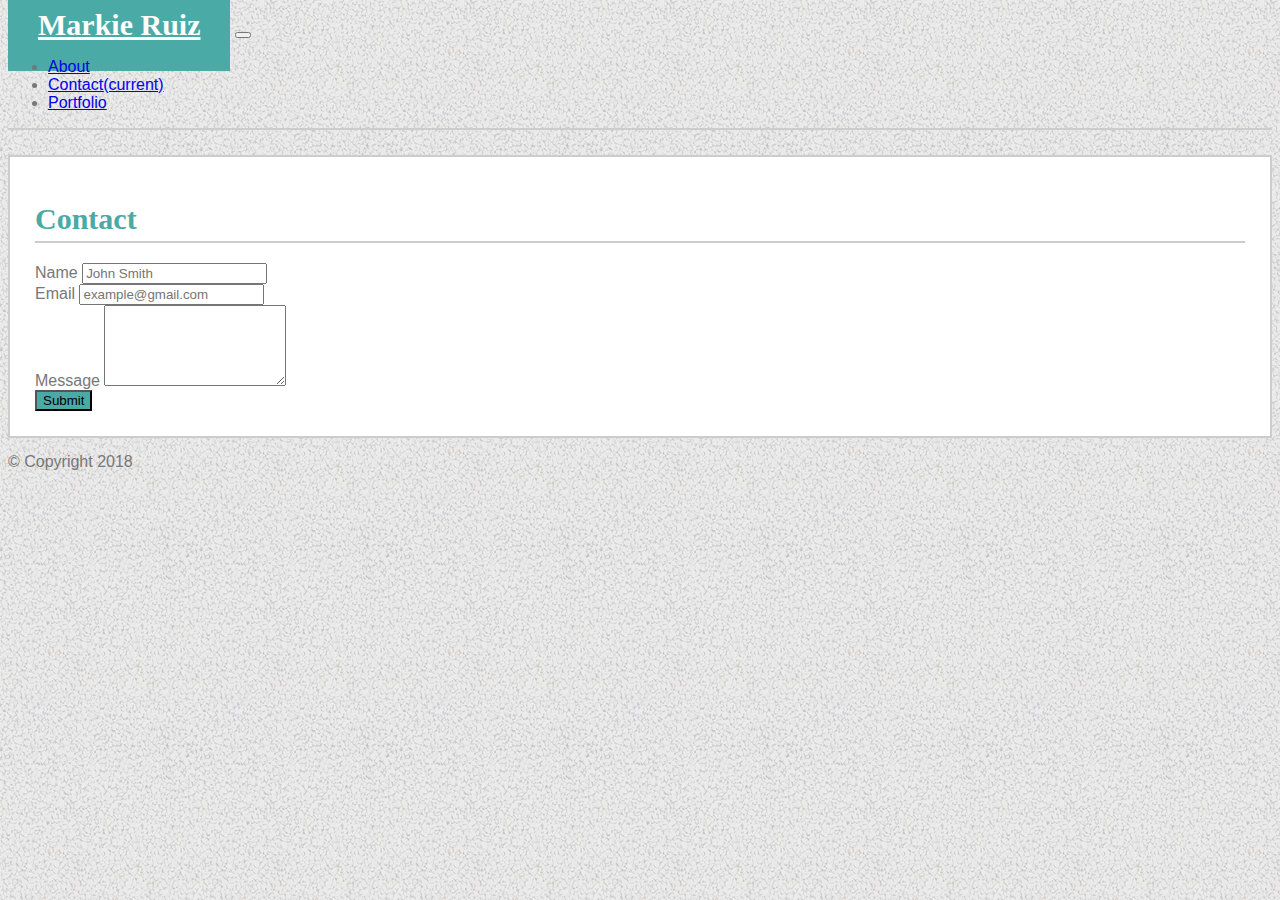
==== contact.html @ 7b261396 "contact page" ====
<!DOCTYPE html>
<html>

<head>
  <meta charset="utf-8" />
  <meta http-equiv="X-UA-Compatible" content="IE=edge">
  <title>Bootstrap Contact</title>
  <meta name="viewport" content="width=device-width, initial-scale=1">
  <link rel="stylesheet" href="https://stackpath.bootstrapcdn.com/bootstrap/4.1.3/css/bootstrap.min.css" integrity="sha384-MCw98/SFnGE8fJT3GXwEOngsV7Zt27NXFoaoApmYm81iuXoPkFOJwJ8ERdknLPMO"
    crossorigin="anonymous">
  <link rel="stylesheet" type="text/css" media="screen" href="assets/css/style.css" />
</head>

<body>
  <!-- Adding the bootstrap Navbar - Hamburger button for smaller screens - Active status for current page -->
    <nav class="navbar navbar-expand-sm navbar-fixed-top navbar-light bg-white">
    <div class = "container navbar">
        <a class="navbar-brand" href="#">Markie Ruiz</a>
        <button class="navbar-toggler" data-toggle="collapse" data-target="#navbarMenu">
            <span class="navbar-toggler-icon"></span>
        </button>
        <div class="collapse navbar-collapse" id="navbarMenu">
          <ul class="navbar-nav ml-auto">
            <li class="nav-item about">
              <a class="nav-link" href="index.html">About</a>
            </li>
            <li class="nav-item active">
              <a class="nav-link" href="contact.html">Contact<span class="sr-only">(current)</span></a>
            </li>
            <li class="nav-item portfolio">
              <a class="nav-link" href="portfolio.html">Portfolio</a>
            </li>
          </ul>
        </div>
    </div>
  </nav>
<!-- Form submit -->
  <div class="container midcontainer">
    <div class="row">
      <div class="col-md-12"> 
        <h1>Contact</h1>
      </div>
    </div>
      <form>
        <div class="form-group">
            <label for="name">Name</label>
            <input type="name" class="form-control" id="name" placeholder="John Smith">
      </div>
          <div class="form-group">
            <label for="exampleInputEmail1">Email</label>
            <input type="email" class="form-control" id="exampleInputEmail1" aria-describedby="emailHelp" placeholder="example@gmail.com">
          </div>
          <div class="form-group">
              <label for="messageInput">Message</label>
              <textarea class="form-control" rows="5" id="messageInput"></textarea>
          </div>
          <button type="submit" class="btn btn-primary">Submit</button>
          
        </form>
    </div>
  </div>

  <!-- Adding footer within the body in bootstrap -->
<footer class="footer">
    <div class="container text-center">
      <p class="col-md-12 footer-text">&copy; Copyright 2018</p>
    </div>
  </footer>
</body>
</html>
---- assets/css/style.css ----
* { 
    box-sizing: border-box;
}

body {
    background-image: url("../images/gravel.png");
    font-family: Arial, Helvetica, sans-serif;
    color: #777777;
}

.navbar {
    padding: 0;
    border-bottom: 1px solid #cccccc;
}

.midcontainer {
    padding: 25px;
    border: 2px solid #cccccc;
    background: white;
    margin-top: 25px;
}

.navbar-light .navbar-brand {
    font-family: Georgia, 'Times New Roman', Times, serif;
    font-weight: bold;
    background: #4aaaa5;
    color: white;
    font-size: 30px;
    padding: 30px;

}

.midcontainer h1 {
    color: #4aaaa5;
    border-bottom: 2px solid #cccccc;
    font-family: Georgia, 'Times New Roman', Times, serif;
    font-weight: bold;
    font-size: 30px;
    padding-bottom: 5px;
}

.img-thumbnail {
    margin-left: 15px;
    margin-top: 15px;
}

p {
    margin-top: 15px;
    margin-right: 5px;
    padding:0;
}

.picture {
    height: 200px;
    width: 200px;
}

.btn {
    background-color: #4aaaa5;
}
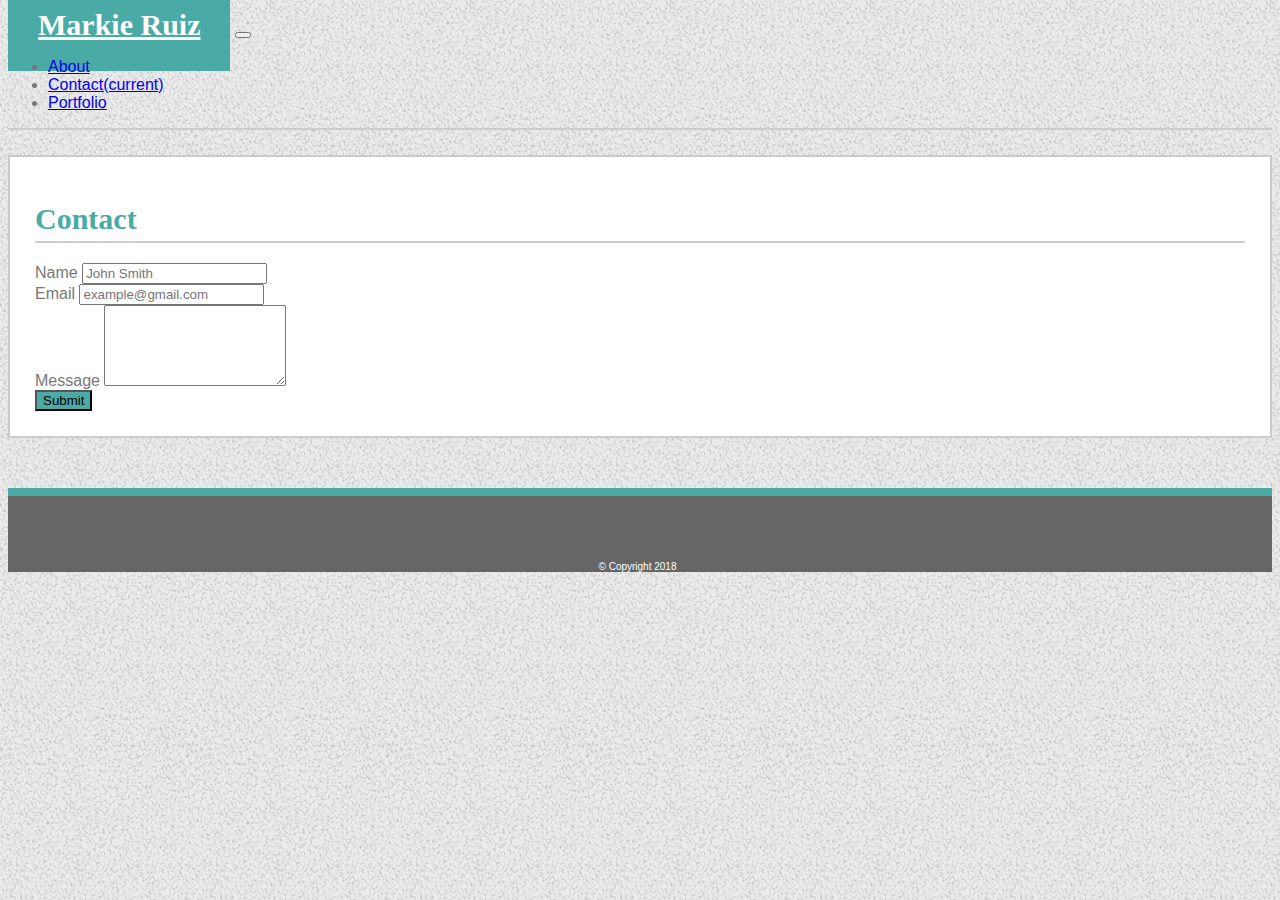
==== commit e1b18a70: "portfolio page" ====
--- a/contact.html
+++ b/contact.html
@@ -54,7 +54,7 @@
               <label for="messageInput">Message</label>
               <textarea class="form-control" rows="5" id="messageInput"></textarea>
           </div>
-          <button type="submit" class="btn btn-primary">Submit</button>
+          <button type="submit" class="btn btn-primary">Submit<span class="border-0"></span></button>
           
         </form>
     </div>
--- a/assets/css/style.css
+++ b/assets/css/style.css
@@ -54,9 +54,53 @@
 .picture {
     height: 200px;
     width: 200px;
+    
 }
 
 .btn {
     background-color: #4aaaa5;
 }
 
+.container1 {
+    position: relative;
+    text-align: center;
+    color: white;
+    width: 200px; 
+    height: 200px; 
+    margin-right:50px;
+    float: left;
+}
+.container2 {
+    position: relative;
+    text-align: center;
+    color: white;
+    width: 200px; 
+    height: 200px; 
+    float: right;
+}
+
+.label {
+    position: absolute;
+    bottom: 8px;
+    background: #4aaaa5;
+    width: 200px;
+    height: 25px;
+}
+.row1 {
+    margin-left: 0;
+    margin-bottom: 25px;
+}
+.container2 {
+    float: left;
+}
+
+footer {
+    background: #666666;
+    border-top: 8px solid #4aaaa5;
+    color:white ;
+    padding-top: 50px;
+    margin-top: 50px;
+    font-size: 10px;
+    text-align: center;
+    margin-bottom: 0px;
+}
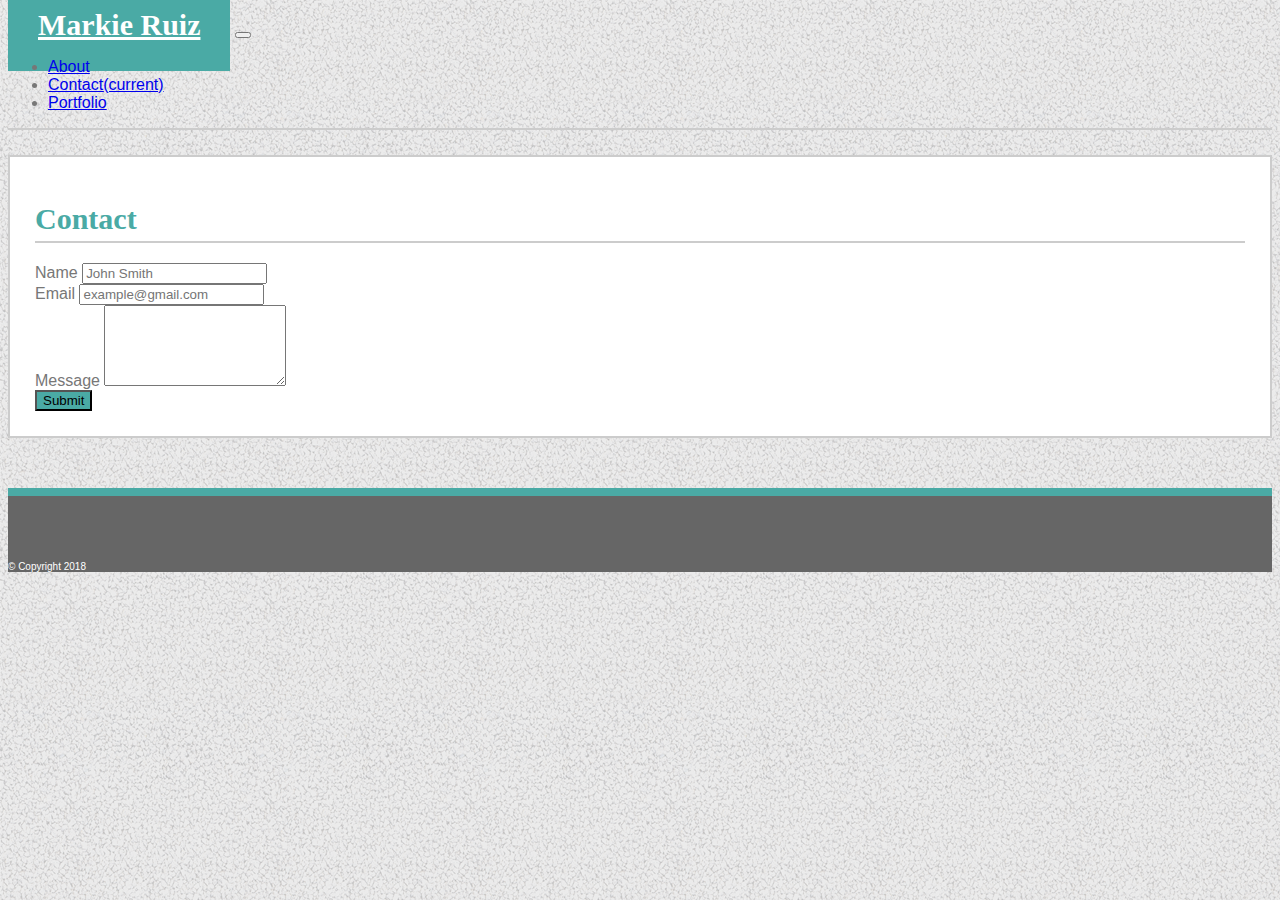
==== commit 50215c52: "adding jquery link for hamburger button action" ====
--- a/contact.html
+++ b/contact.html
@@ -6,6 +6,8 @@
   <meta http-equiv="X-UA-Compatible" content="IE=edge">
   <title>Bootstrap Contact</title>
   <meta name="viewport" content="width=device-width, initial-scale=1">
+  <script src="https://code.jquery.com/jquery-3.3.1.slim.min.js" integrity="sha384-q8i/X+965DzO0rT7abK41JStQIAqVgRVzpbzo5smXKp4YfRvH+8abtTE1Pi6jizo" crossorigin="anonymous"></script>
+  <script src="https://stackpath.bootstrapcdn.com/bootstrap/4.1.3/js/bootstrap.min.js" integrity="sha384-ChfqqxuZUCnJSK3+MXmPNIyE6ZbWh2IMqE241rYiqJxyMiZ6OW/JmZQ5stwEULTy" crossorigin="anonymous"></script>
   <link rel="stylesheet" href="https://stackpath.bootstrapcdn.com/bootstrap/4.1.3/css/bootstrap.min.css" integrity="sha384-MCw98/SFnGE8fJT3GXwEOngsV7Zt27NXFoaoApmYm81iuXoPkFOJwJ8ERdknLPMO"
     crossorigin="anonymous">
   <link rel="stylesheet" type="text/css" media="screen" href="assets/css/style.css" />
@@ -61,10 +63,14 @@
   </div>
 
   <!-- Adding footer within the body in bootstrap -->
-<footer class="footer">
-    <div class="container text-center">
-      <p class="col-md-12 footer-text">&copy; Copyright 2018</p>
+  <footer class="footer">
+    <div class="fixed-bottom">
+      <div class="container text-center">
+        <p class="col-md-12 footer-text">&copy; Copyright 2018</p>
+      </div>
     </div>
-  </footer>
+</footer>
+
 </body>
-</html>+</html>
+ --- a/assets/css/style.css
+++ b/assets/css/style.css
@@ -101,6 +101,5 @@
     padding-top: 50px;
     margin-top: 50px;
     font-size: 10px;
-    text-align: center;
-    margin-bottom: 0px;
+
 }
